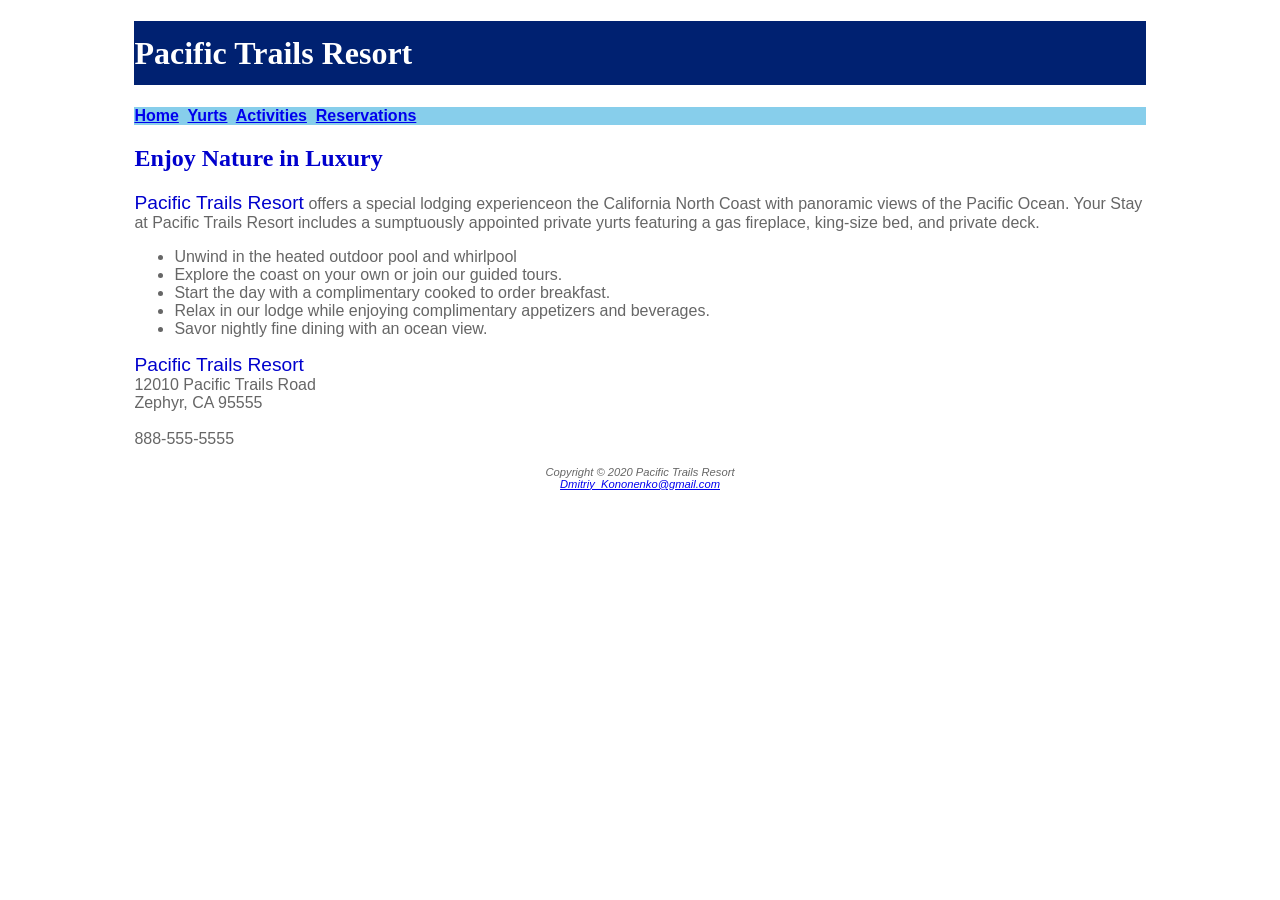
==== index.html @ 3317ca7f "Add files via upload" ====
<!DOCTYPE html>
<html lang=“en”>
    <head>
    <!--SDEV153 Chapter 2 & 3 Pacific Trails

    Dmitriy Kononenko
    01/25/2025
        -->
        <title>Pacific Trails Resort</title>
        <meta charset=“utf-8”>
        <meta name="viewport" content="width= device-width, initial-scale=1.0">
        <link rel="stylesheet" href="pacific.css">
    </head>
<body>
    <div id="wrapper">
<!-- Wireframe content always goes in the body
    -->
<header><!--heading 1 always goes in the header to tell search
    engines what the main topic is-->
    <h1>Pacific Trails Resort</h1>
</header>
<nav><!--Creating navigation that will navigate pages to their appropriate links-->
    <a href="index.html">Home</a>&nbsp; 
    <a href="yurts.html">Yurts</a>&nbsp; 
    <a href="activities.html">Activities</a>&nbsp; 
    <a href="reservations.html">Reservations</a>
</nav>
<main>
    <h2>Enjoy Nature in Luxury</h2>
    <p>
        <span class="resort">Pacific Trails Resort</span> offers a special lodging
        experienceon the California North Coast with
        panoramic views of the Pacific Ocean. Your Stay
        at Pacific Trails Resort includes a sumptuously 
        appointed private yurts featuring a gas fireplace,
        king-size bed, and private deck.
    </p>
    <ul><!--unordered list with benefits-->
        <li>Unwind in the heated outdoor pool and whirlpool</li>
        <li>Explore the coast on your own or join our guided
            tours.
        </li>
        <li>Start the day with a complimentary cooked to order
            breakfast.
        </li>
        <li>Relax in our lodge while enjoying complimentary 
            appetizers and beverages. 
        </li>
        <li>Savor nightly fine dining with an ocean view.</li>
    </ul>
    <div>
        <span class="resort">Pacific Trails Resort</span> <br>
        12010 Pacific Trails Road <br>
        Zephyr, CA 95555<br><br>
        888-555-5555 <br><br>
    </div>
</main>
<footer>
    Copyright &copy; 2020 Pacific Trails Resort<br>
    <a href="Dmitriy_Kononenko@gmail.com">Dmitriy_Kononenko@gmail.com</a> 
</footer>
</div>
</body>
</html>
---- pacific.css ----
#wrapper {
    width: 80%;
    margin-left: auto;
    margin-right: auto;
}

body {
    background-color: #FFFFFF;
    color: #666666;
    font-family: Verdana, Arial, sans-serif;
}

header {
    background-color: #002171;
    color: #FFFFFF;
    font-family: Georgia, serif;
}

h1 {
    line-height: 200%;
}

nav {
    font-weight: bold;
    background-color: skyblue;
}

h2 {
    color: mediumblue;
    font-family: Georgia, serif;
}

dt {
    color: darkblue;
    font-weight: bold;
}

.resort {
    color: mediumblue;
    font-size: 1.2em;
}

footer {
    font-size: .7em;
    font-style: italic;
    text-align: center;
}
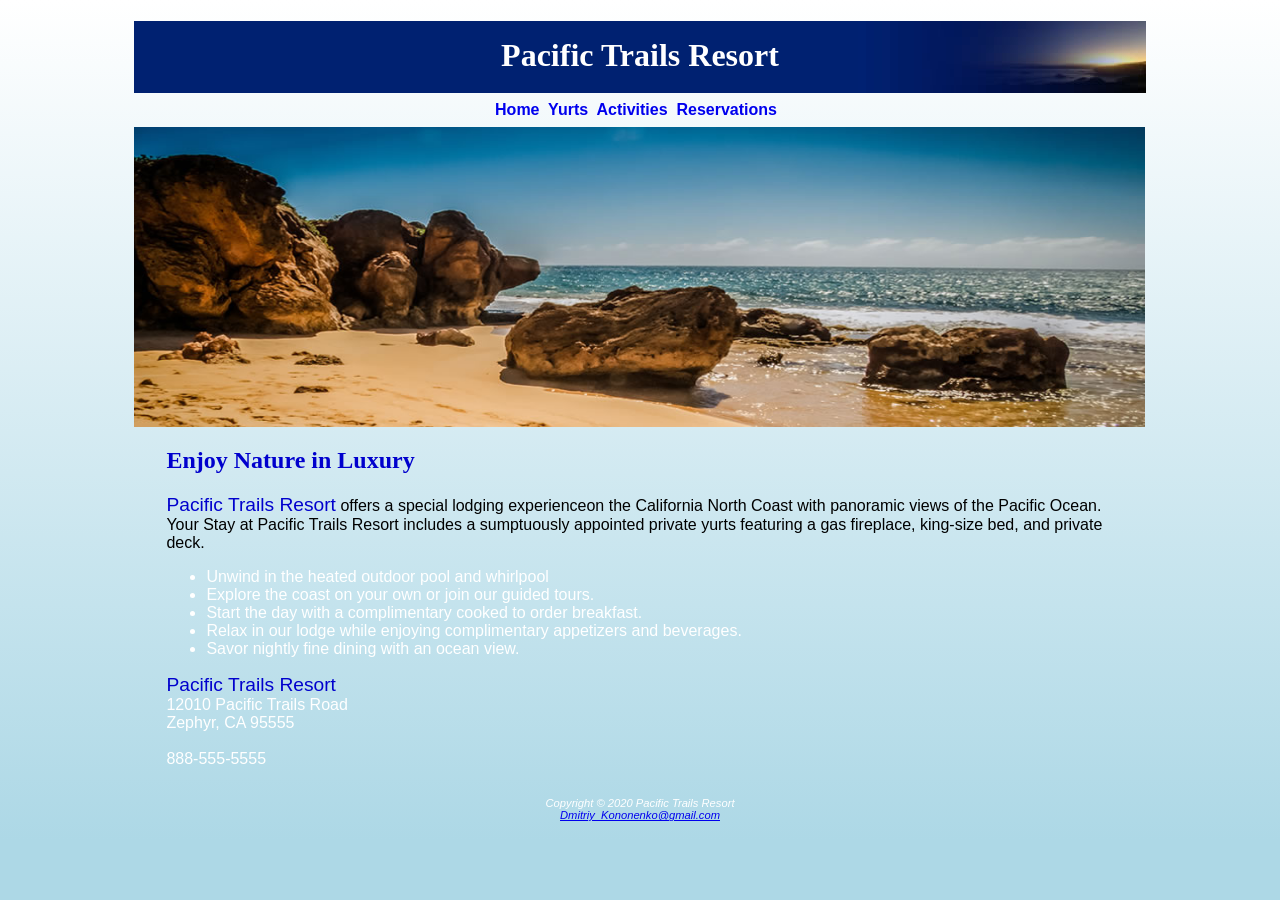
==== commit d6b8037c: "Add files via upload" ====
--- a/index.html
+++ b/index.html
@@ -1,7 +1,7 @@
 <!DOCTYPE html>
 <html lang=“en”>
     <head>
-    <!--SDEV153 Chapter 2 & 3 Pacific Trails
+    <!--SDEV153 Chapter 4 & 5 Pacific Trails
 
     Dmitriy Kononenko
     01/25/2025
@@ -25,6 +25,11 @@
     <a href="activities.html">Activities</a>&nbsp; 
     <a href="reservations.html">Reservations</a>
 </nav>
+<!--div homehero is created-->
+<div id="homehero" name="homehero">
+
+</div>
+
 <main>
     <h2>Enjoy Nature in Luxury</h2>
     <p>
--- a/pacific.css
+++ b/pacific.css
@@ -1,38 +1,75 @@
+at hover {
+    color: yellow;
+    background-color: darkblue;
+    font-size: 1.10em;
+}
+
 #wrapper {
+    color: white;
+    min-width: 960px;
+    max-width: 2048px;
+    box-shadow: 5px, 5px, 5px black;
     width: 80%;
     margin-left: auto;
     margin-right: auto;
 }
 
 body {
-    background-color: #FFFFFF;
+    background-color: lightblue;
+    background-image:linear-gradient(to bottom, #FFFFFF, lightblue);
+    background-repeat: no-repeat;
     color: #666666;
     font-family: Verdana, Arial, sans-serif;
 }
-
+/* This is where my troubles in code began when my url was wrong when adding images. */
 header {
+    background-image: url(sunset.jpg);
+    background-position: right;
+    height: 72px;
     background-color: #002171;
+    background-repeat: no-repeat;
     color: #FFFFFF;
     font-family: Georgia, serif;
 }
 
 h1 {
-    line-height: 200%;
+    text-align: center;
+    padding-top: .5em;
 }
 
 nav {
+    padding-top: .5em;
+    padding-right: .5em;
+    padding-bottom: .5em;
     font-weight: bold;
-    background-color: skyblue;
+    text-align: center;
 }
+nav a {text-decoration: none;}
 
 h2 {
     color: mediumblue;
     font-family: Georgia, serif;
 }
 
+/* I had to use the same strategy as I did with <p> selector. I had to force it to display black for me to view the page */
+h3{
+    font-family: Georgia, serif;
+    color: black;
+}
+
+/* I had to add a <P> selector because I couldn't display things in readable view. So I forced things.*/
+p{
+    color:black;
+}
+
 dt {
     color: darkblue;
     font-weight: bold;
+}
+
+/* Here I am adding a <dd> selector so I can change the white color on my screen for the text.*/
+dd {
+    color: black;
 }
 
 .resort {
@@ -41,9 +78,38 @@
 }
 
 footer {
-    font-size: .7em;
+    padding: 1em;
+    font-size: .70em;
     font-style: italic;
     text-align: center;
 }
 
+main {
+    padding-left: 2em;
+    padding-right: 2em;
+    display: block;
+}
 
+/* I figured out how to add images in css here.*/
+#homehero {
+    height: 300px;
+    background-image: url(coast.jpg);
+    background-size: 100% 100%;
+    background-repeat: no-repeat;
+}
+
+#trailhero {
+    height: 300px;
+    background-image: url(trail.jpg);
+    background-size: 100% 100%;
+    background-repeat: no-repeat;
+}
+
+#yurthero {
+    height: 300px;
+    background-image: url(yurt.jpg);
+    background-size: 100% 100%;
+    background-repeat: no-repeat;
+}
+
+
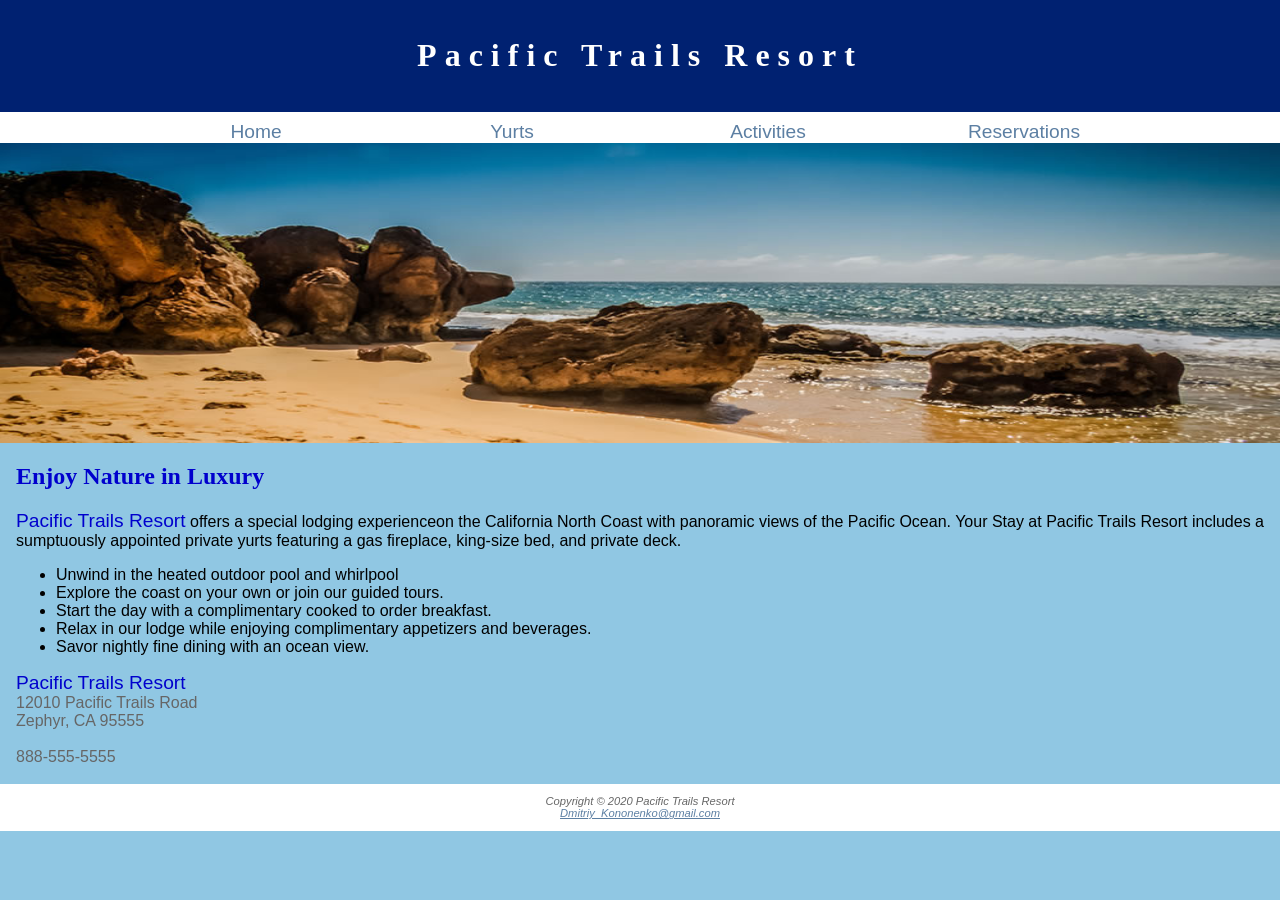
==== commit 4801c335: "Add files via upload this is for chapter 6 and 7 case study" ====
--- a/index.html
+++ b/index.html
@@ -1,30 +1,33 @@
 <!DOCTYPE html>
 <html lang=“en”>
     <head>
-    <!--SDEV153 Chapter 4 & 5 Pacific Trails
+    <!--SDEV153 Chapter 6 & 7 Pacific Trails
 
     Dmitriy Kononenko
     01/25/2025
         -->
         <title>Pacific Trails Resort</title>
         <meta charset=“utf-8”>
-        <meta name="viewport" content="width= device-width, initial-scale=1.0">
+        <meta name="viewport" content="width=device-width, initial-scale=1.0">
         <link rel="stylesheet" href="pacific.css">
     </head>
 <body>
-    <div id="wrapper">
+    
 <!-- Wireframe content always goes in the body
     -->
 <header><!--heading 1 always goes in the header to tell search
     engines what the main topic is-->
-    <h1>Pacific Trails Resort</h1>
+    <h1><a href="index.html">Pacific Trails Resort</a></h1>
 </header>
 <nav><!--Creating navigation that will navigate pages to their appropriate links-->
-    <a href="index.html">Home</a>&nbsp; 
-    <a href="yurts.html">Yurts</a>&nbsp; 
-    <a href="activities.html">Activities</a>&nbsp; 
-    <a href="reservations.html">Reservations</a>
+    <ul>
+        <li><a href="index.html">Home</a></li> 
+        <li><a href="yurts.html">Yurts</a></li> 
+        <li><a href="activities.html">Activities</a></li> 
+        <li><a href="reservations.html">Reservations</a></li>
+    </ul>
 </nav>
+<div id="wrapper"></div>
 <!--div homehero is created-->
 <div id="homehero" name="homehero">
 
@@ -57,7 +60,8 @@
         <span class="resort">Pacific Trails Resort</span> <br>
         12010 Pacific Trails Road <br>
         Zephyr, CA 95555<br><br>
-        888-555-5555 <br><br>
+        <a id="mobile" href="tel:888-555-5555">888-555-5555</a> 
+        <span id="desktop">888-555-5555</span><br><br>
     </div>
 </main>
 <footer>
--- a/pacific.css
+++ b/pacific.css
@@ -1,50 +1,93 @@
+/* making a universal selector with a * command */
+* {
+    box-sizing: border-box;
+}
+
+a:link {
+    color: #5c7fa3;
+}
+
+a:visited {
+    color: #344873;
+}
+
 at hover {
-    color: yellow;
+    color: red;
     background-color: darkblue;
     font-size: 1.10em;
 }
 
 #wrapper {
-    color: white;
-    min-width: 960px;
-    max-width: 2048px;
-    box-shadow: 5px, 5px, 5px black;
-    width: 80%;
-    margin-left: auto;
-    margin-right: auto;
+    /*min-width: 960px;
+    max-width: 2048px;*/
+    background-color: white;
 }
 
 body {
-    background-color: lightblue;
-    background-image:linear-gradient(to bottom, #FFFFFF, lightblue);
-    background-repeat: no-repeat;
+    margin: 0;
+    background-color: #90c7e3;
     color: #666666;
     font-family: Verdana, Arial, sans-serif;
 }
 /* This is where my troubles in code began when my url was wrong when adding images. */
 header {
-    background-image: url(sunset.jpg);
-    background-position: right;
-    height: 72px;
+    padding: 1em;
     background-color: #002171;
-    background-repeat: no-repeat;
     color: #FFFFFF;
     font-family: Georgia, serif;
 }
 
+header a {
+    text-decoration: none;
+}
+
+header a:link {
+    color: white;
+}
+
+header a:visited {
+    color: white;
+}
+
+header a:hover {
+    color: lightblue;
+}
+
+/*The list is not showing up on the website and is white on blue barely visible, below I am changing
+this to show in black.*/
+li {
+    color:black;
+}
+
 h1 {
+    text-align: center;    
+    font-size: 1.5em;    
+}
+
+nav {
+    font-size: 1.2em;
     text-align: center;
-    padding-top: .5em;
-}
-
-nav {
-    padding-top: .5em;
-    padding-right: .5em;
-    padding-bottom: .5em;
-    font-weight: bold;
-    text-align: center;
-}
+    background-color: white;
+}
+
 nav a {text-decoration: none;}
+
+nav ul {
+    display: flex;
+    flex-direction: column;
+    margin: 0;
+    list-style: none;
+    padding-left: 0;
+}
+
+nav li {
+    padding-top: 0.5em;
+    padding-bottom: 0.em;
+    padding-left: 1em;
+    padding-right: 1em;
+    width: 100%;
+    border-bottom: 1px solid;
+}
 
 h2 {
     color: mediumblue;
@@ -82,34 +125,110 @@
     font-size: .70em;
     font-style: italic;
     text-align: center;
+    background-color: white;
 }
 
 main {
-    padding-left: 2em;
-    padding-right: 2em;
+    padding-left: 1em;
+    padding-right: 1em;
     display: block;
+    padding-top: 0em;
+    padding-bottom: 0em;
 }
 
 /* I figured out how to add images in css here.*/
 #homehero {
     height: 300px;
     background-image: url(coast.jpg);
-    background-size: 100% 100%;
+    background-size: 200% 100%;
     background-repeat: no-repeat;
 }
 
 #trailhero {
     height: 300px;
     background-image: url(trail.jpg);
-    background-size: 100% 100%;
+    background-size: 200% 100%;
     background-repeat: no-repeat;
 }
 
 #yurthero {
     height: 300px;
     background-image: url(yurt.jpg);
-    background-size: 100% 100%;
+    background-size: 200% 100%;
     background-repeat: no-repeat;
 }
 
-
+section {
+    
+    padding-left: .5em;
+    padding-right: .5em;
+}
+
+#mobile {
+    display: inline;
+}
+
+#desktop {
+    display: none;
+}
+
+@media (width >= 600px) {
+    h1 {
+        font-size: 2em;
+        letter-spacing: 0.25em;
+    }
+
+    nav ul {
+        display: flex;
+        flex-direction: row;
+        flex-wrap: nowrap;
+        justify-content: space-around;
+        padding-right: 2em;
+    }
+
+    nav li {
+        width: 12em;
+        border-bottom: none;
+    }
+
+    section {
+        padding-left: 2em;
+        padding-right: 2em;
+    }
+
+    #flow {
+        display: flex;
+        flex-direction: row;
+    }
+
+    #mobile {
+        display: none;
+    }
+
+    #desktop {
+        display: inline;
+    }
+
+    #homehero, #yurthero, #trailhero {
+        background-size: 100% 100%;
+    }
+}
+
+@media (width >= 1024px) {
+    body {
+        background-color: linear-gradient(to bottom, white 20%, #90c7e3 60%, white 100%);
+    }
+
+    nav ul {
+        padding-left: 10%;
+        padding-right: 10%;
+    }
+
+    #wrapper {
+        width: 80%;
+        margin: auto;
+    }
+}
+
+
+
